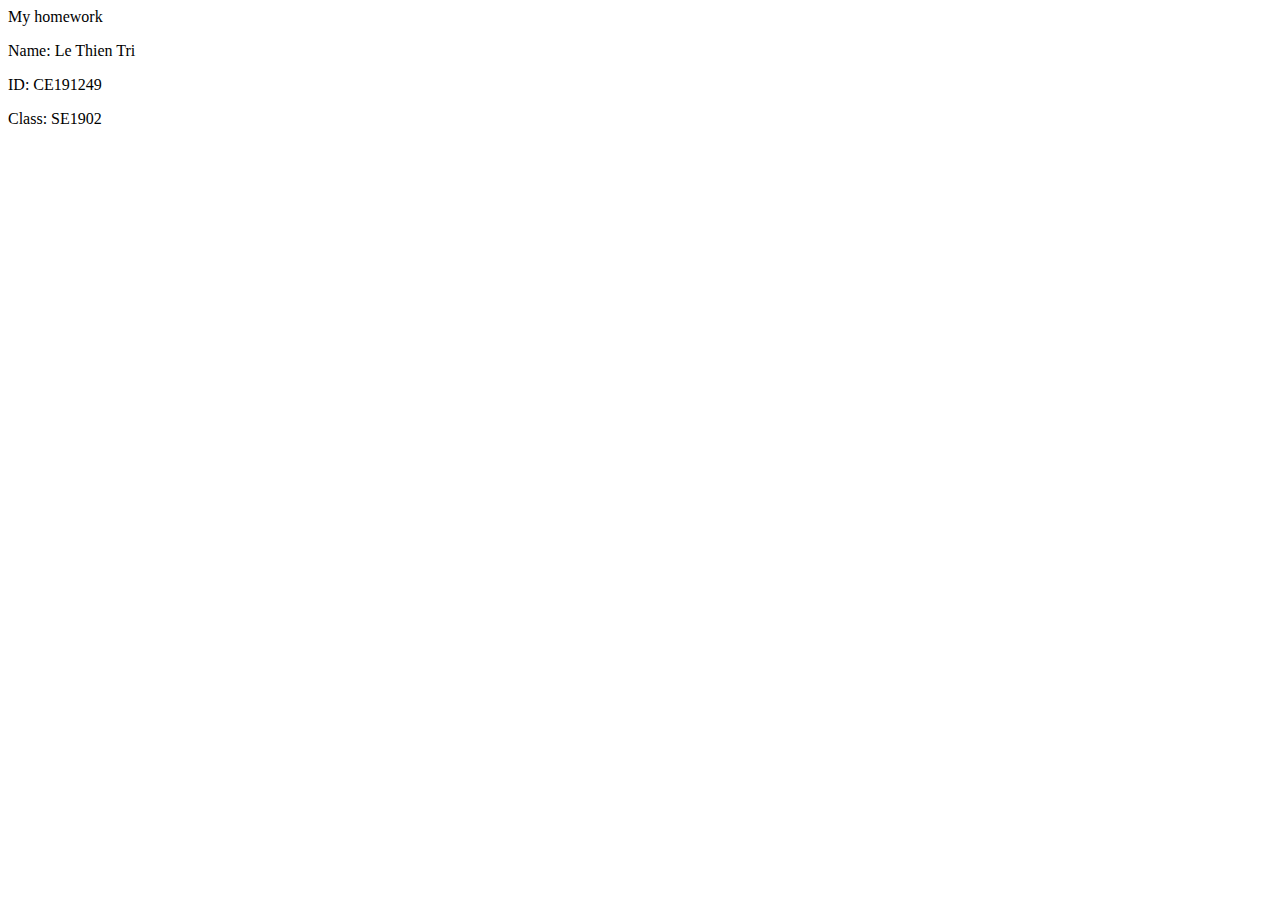
==== Index.html @ 7b71b5cb "Add files via upload" ====
<!DOCTYPE html>
<html lang="en">
<head>
    <meta charset="UTF-8">
    <meta name="viewport" content="width=device-width, initial-scale=1.0">
    <title>Document</title>
</head>
<body>
    <h> My homework </h>
    <p> Name: Le Thien Tri </p>
    <p> ID: CE191249 </p>
    <p> Class: SE1902 </p>

</body>
</html>
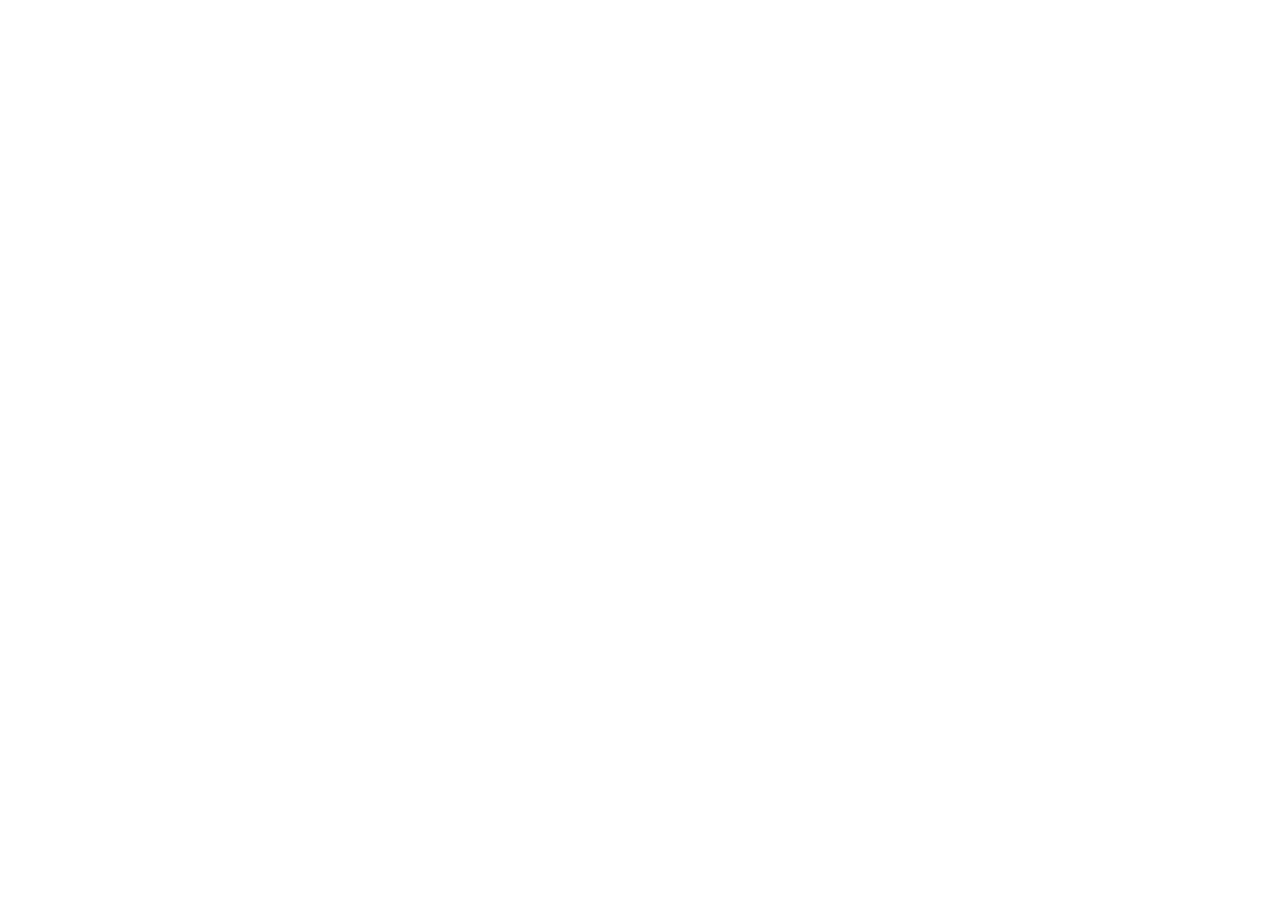
==== commit 54151919: "Add files via upload" ====
--- a/Index.html
+++ b/Index.html
@@ -6,10 +6,6 @@
     <title>Document</title>
 </head>
 <body>
-    <h> My homework </h>
-    <p> Name: Le Thien Tri </p>
-    <p> ID: CE191249 </p>
-    <p> Class: SE1902 </p>
-
+   
 </body>
 </html>